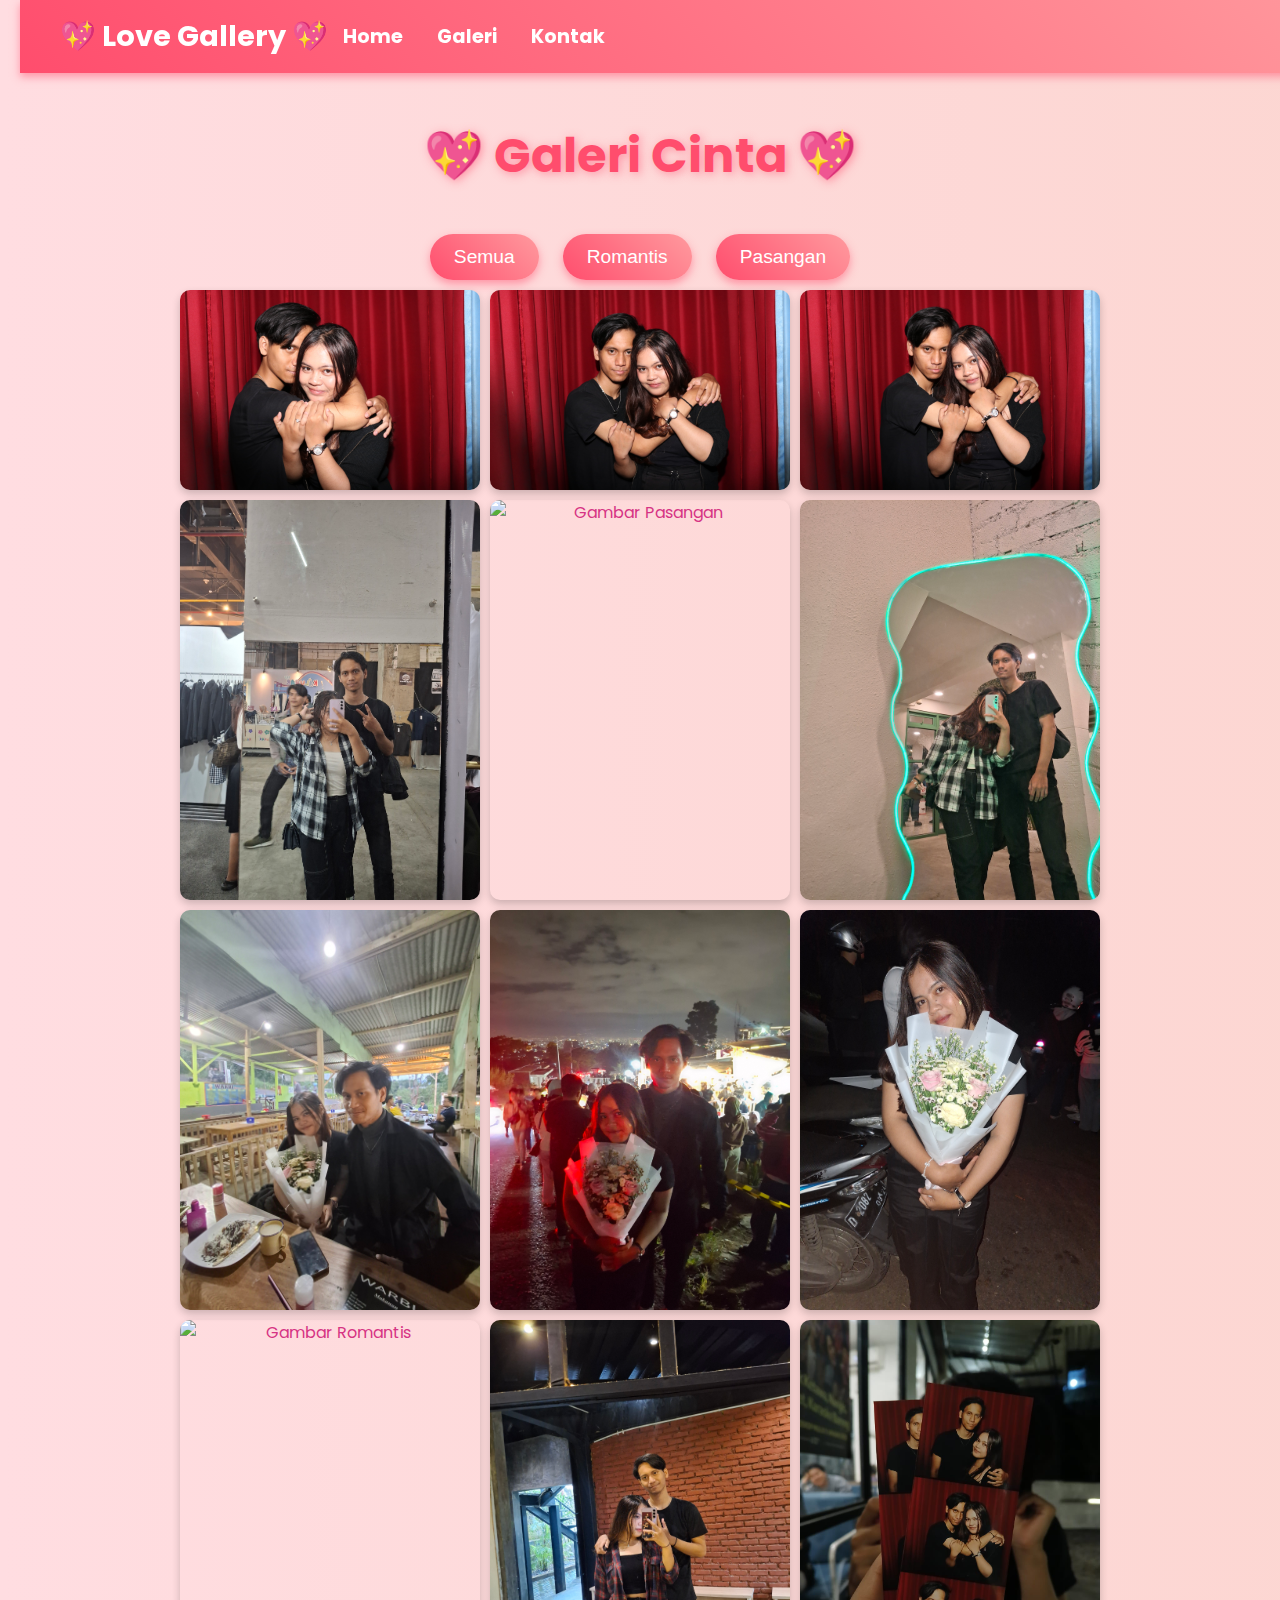
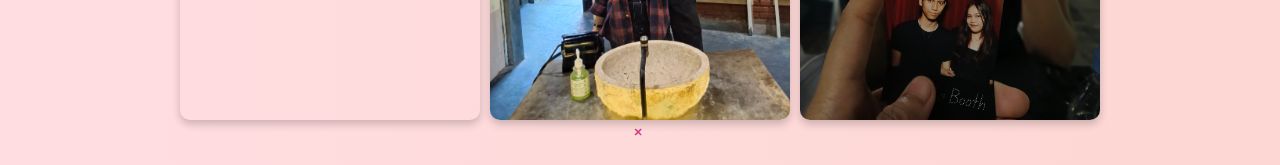
==== galeri.html @ 5300acc5 "first commit" ====
<!DOCTYPE html>
<html lang="id">
<head>
    <meta charset="UTF-8">
    <meta name="viewport" content="width=device-width, initial-scale=1.0">
    <title>Galeri Cinta</title>
    <link rel="stylesheet" href="styles.css">
    <style>
        @import url('https://fonts.googleapis.com/css2?family=Poppins:wght@300;400;600&display=swap');

        body {
            font-family: 'Poppins', sans-serif;
            text-align: center;
            background: linear-gradient(270deg, #ff9a9e, #fad0c4, #ffdde1);
            background-size: 400% 400%;
            animation: bgAnimation 10s ease infinite;
            color: #d63384;
            padding: 20px;
            overflow-y: auto;
            margin: 0;
        }
        @keyframes bgAnimation {
            0% { background-position: 0% 50%; }
            50% { background-position: 100% 50%; }
            100% { background-position: 0% 50%; }
        }
        .navbar {
            display: flex;
            justify-content: flex-start;
            align-items: center;
            background: linear-gradient(45deg, #ff4d6d, #ff9a9e);
            padding: 15px 40px;
            position: fixed;
            top: 0;
            width: 100%;
            z-index: 1000;
            box-shadow: 0 4px 8px rgba(255, 77, 109, 0.5);
        }
        .navbar .logo {
            font-size: 1.8em;
            font-weight: bold;
            color: white;
        }
        .navbar a {
            color: white;
            text-decoration: none;
            font-size: 1.2em;
            font-weight: bold;
            margin: 0 15px;
            transition: color 0.3s;
        }
        .navbar a:hover {
            color: #ffe0e6;
        }
        h1 {
            margin-top: 100px;
            font-size: 3em;
            font-weight: bold;
            color: #ff4d6d;
            text-shadow: 2px 2px 10px rgba(255, 77, 109, 0.5);
        }
        .filter-buttons button {
            background: linear-gradient(45deg, #ff4d6d, #ff9a9e);
            border: none;
            color: white;
            padding: 12px 24px;
            margin: 10px;
            font-size: 1.2em;
            border-radius: 30px;
            cursor: pointer;
            box-shadow: 0 4px 8px rgba(255, 77, 109, 0.5);
            transition: all 0.3s ease;
        }
        .filter-buttons button:hover {
            background: linear-gradient(45deg, #ff9a9e, #ff4d6d);
            transform: scale(1.1);
            box-shadow: 0 6px 12px rgba(255, 77, 109, 0.7);
        }
        .gallery {
            display: flex;
            flex-wrap: wrap;
            justify-content: center;
            gap: 10px;
            max-width: 90%;
            margin: auto;
        }

        .image {
            width: 30%;
            max-width: 300px;
            border-radius: 10px;
            box-shadow: 0 4px 8px rgba(0, 0, 0, 0.2);
            transition: transform 0.3s;
        }

        .image:hover {
            transform: scale(1.05);
        }
        .modal-content {
            max-width: 80%;
            max-height: 80vh;
        }
    </style>
</head>
<body>
    <div class="navbar">
        <div class="logo">💖 Love Gallery 💖</div>
        <div>
            <a href="index.html">Home</a>
            <a href="galeri.html">Galeri</a>
            <a href="#contact">Kontak</a>
        </div>
    </div>
    <div class="love-container"></div>
    <h1>💖 Galeri Cinta 💖</h1>
    <div class="filter-buttons">
        <button onclick="filterImages('all')">Semua</button>
        <button onclick="filterImages('romance')">Romantis</button>
        <button onclick="filterImages('couple')">Pasangan</button>
    </div>
    <div class="gallery" id="gallery">
        <img src="love1.jpeg" class="image couple" onclick="openModal(this)" alt="Gambar Romantis">
        <img src="love2.jpeg" class="image couple" onclick="openModal(this)" alt="Gambar Pasangan">
        <img src="love3.jpeg" class="image couple" onclick="openModal(this)" alt="Gambar Romantis">
        <img src="love4.jpg" class="image couple" onclick="openModal(this)" alt="Gambar Romantis">
        <img src="love5.jpg" class="image couple" onclick="openModal(this)" alt="Gambar Pasangan">
        <img src="love6.jpg" class="image couple" onclick="openModal(this)" alt="Gambar Romantis">
        <img src="love7.jpg" class="image couple" onclick="openModal(this)" alt="Gambar Romantis">
        <img src="love8.jpg" class="image couple" onclick="openModal(this)" alt="Gambar Pasangan">
        <img src="love9.jpg" class="image couple" onclick="openModal(this)" alt="Gambar Romantis">
        <img src="love10.jpg" class="image couple" onclick="openModal(this)" alt="Gambar Romantis">
        <img src="love11.jpg" class="image couple" onclick="openModal(this)" alt="Gambar Pasangan">
        <img src="love12.jpg" class="image couple" onclick="openModal(this)" alt="Gambar Romantis">
    </div>
    
    <div id="modal" class="modal" onclick="closeModal()">
        <span class="close">&times;</span>
        <img class="modal-content" id="modal-img">
    </div>
    
    <script>
        function openModal(img) {
            document.getElementById('modal').style.display = 'flex';
            document.getElementById('modal-img').src = img.src;
        }

        function closeModal() {
            document.getElementById('modal').style.display = 'none';
        }

        function filterImages(category) {
            let images = document.querySelectorAll('.image');
            images.forEach(img => {
                if (category === 'all' || img.classList.contains(category)) {
                    img.style.display = 'inline';
                } else {
                    img.style.display = 'none';
                }
            });
        }
    </script>
</body>
</html>
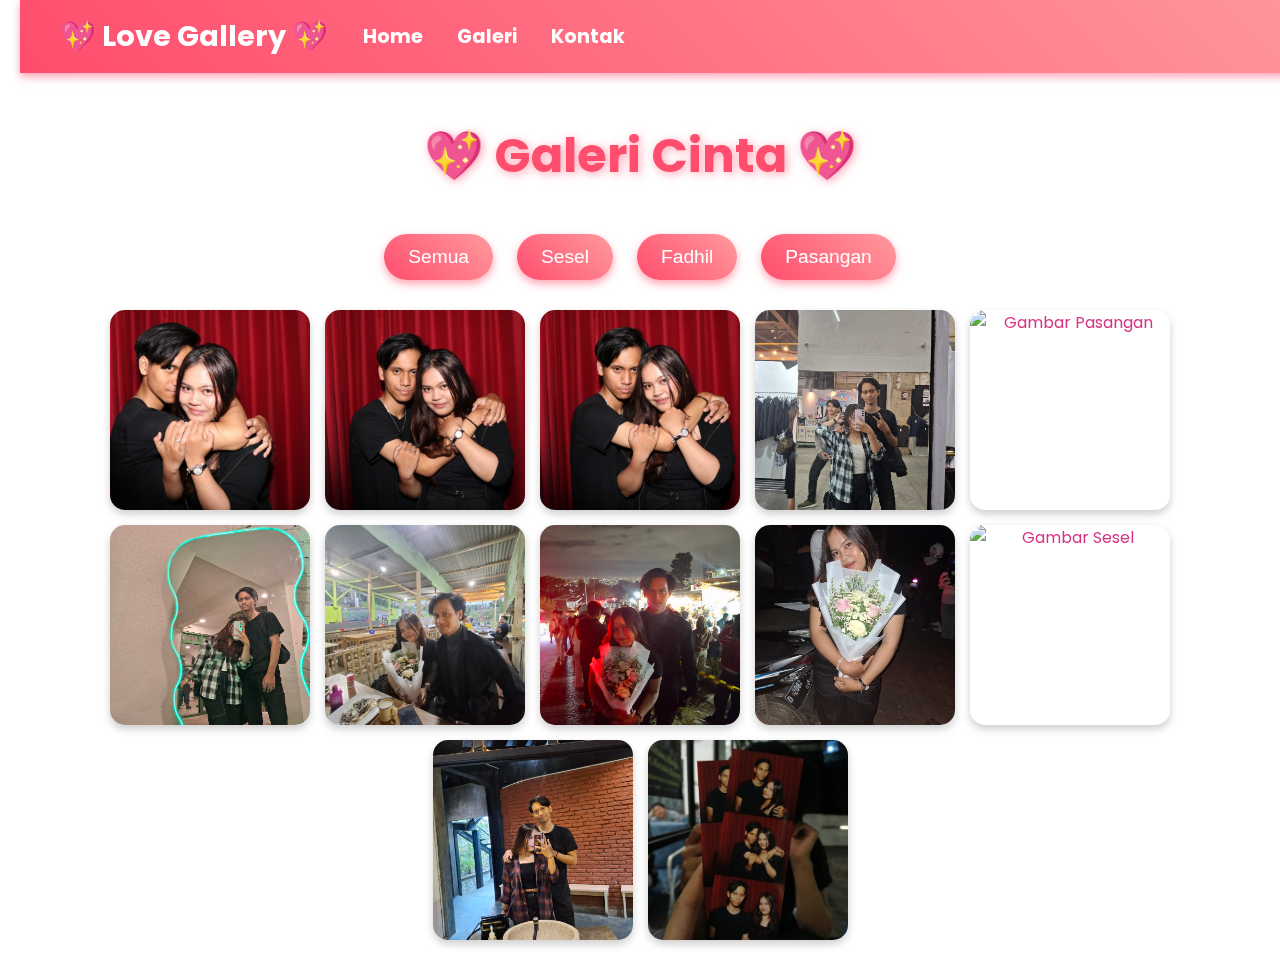
==== commit d7ff64d4: "update 1" ====
--- a/galeri.html
+++ b/galeri.html
@@ -11,13 +11,20 @@
         body {
             font-family: 'Poppins', sans-serif;
             text-align: center;
-            background: linear-gradient(270deg, #ff9a9e, #fad0c4, #ffdde1);
-            background-size: 400% 400%;
-            animation: bgAnimation 10s ease infinite;
             color: #d63384;
             padding: 20px;
             overflow-y: auto;
             margin: 0;
+            position: relative;
+        }
+        .background-video {
+            position: fixed;
+            top: 0;
+            left: 0;
+            width: 100%;
+            height: 100%;
+            object-fit: cover;
+            z-index: -1;
         }
         @keyframes bgAnimation {
             0% { background-position: 0% 50%; }
@@ -40,6 +47,7 @@
             font-size: 1.8em;
             font-weight: bold;
             color: white;
+            margin-right: 20px;
         }
         .navbar a {
             color: white;
@@ -80,11 +88,20 @@
             display: flex;
             flex-wrap: wrap;
             justify-content: center;
-            gap: 10px;
-            max-width: 90%;
-            margin: auto;
-        }
-
+            gap: 15px;
+            padding: 20px;
+        }
+        .gallery img {
+            width: 200px;
+            height: 200px;
+            object-fit: cover;
+            border-radius: 15px;
+            cursor: pointer;
+            transition: transform 0.3s ease;
+        }
+        .gallery img:hover {
+            transform: scale(1.1);
+        }
         .image {
             width: 30%;
             max-width: 300px;
@@ -96,13 +113,51 @@
         .image:hover {
             transform: scale(1.05);
         }
-        .modal-content {
-            max-width: 80%;
-            max-height: 80vh;
+        .popup {
+            display: none;
+            position: fixed;
+            top: 50%;
+            left: 50%;
+            transform: translate(-50%, -50%);
+            background: white;
+            padding: 20px;
+            border-radius: 10px;
+            box-shadow: 0 4px 10px rgba(0, 0, 0, 0.3);
+            width: 90%;
+            max-width: 400px;
+            text-align: center;
+        }
+        .popup img {
+            width: 100%;
+            height: auto;
+            object-fit: cover;
+            border-radius: 10px;
+        }
+        .popup p {
+            margin-top: 10px;
+            font-size: 1.2em;
+            color: #d63384;
+        }
+        .popup button {
+            margin-top: 10px;
+            background: #ff4d6d;
+            border: none;
+            color: white;
+            padding: 10px 20px;
+            font-size: 1em;
+            border-radius: 5px;
+            cursor: pointer;
+            transition: 0.3s;
+        }
+        .popup button:hover {
+            background: #ff9a9e;
         }
     </style>
 </head>
 <body>
+    <video class="background-video" autoplay loop muted>
+        <source src="Love_bg.mp4" type="video/mp4">
+    </video>
     <div class="navbar">
         <div class="logo">💖 Love Gallery 💖</div>
         <div>
@@ -115,39 +170,41 @@
     <h1>💖 Galeri Cinta 💖</h1>
     <div class="filter-buttons">
         <button onclick="filterImages('all')">Semua</button>
-        <button onclick="filterImages('romance')">Romantis</button>
+        <button onclick="filterImages('sesel')">Sesel</button>
+        <button onclick="filterImages('fadhil')">Fadhil</button>
         <button onclick="filterImages('couple')">Pasangan</button>
     </div>
     <div class="gallery" id="gallery">
-        <img src="love1.jpeg" class="image couple" onclick="openModal(this)" alt="Gambar Romantis">
-        <img src="love2.jpeg" class="image couple" onclick="openModal(this)" alt="Gambar Pasangan">
-        <img src="love3.jpeg" class="image couple" onclick="openModal(this)" alt="Gambar Romantis">
-        <img src="love4.jpg" class="image couple" onclick="openModal(this)" alt="Gambar Romantis">
-        <img src="love5.jpg" class="image couple" onclick="openModal(this)" alt="Gambar Pasangan">
-        <img src="love6.jpg" class="image couple" onclick="openModal(this)" alt="Gambar Romantis">
-        <img src="love7.jpg" class="image couple" onclick="openModal(this)" alt="Gambar Romantis">
-        <img src="love8.jpg" class="image couple" onclick="openModal(this)" alt="Gambar Pasangan">
-        <img src="love9.jpg" class="image couple" onclick="openModal(this)" alt="Gambar Romantis">
-        <img src="love10.jpg" class="image couple" onclick="openModal(this)" alt="Gambar Romantis">
-        <img src="love11.jpg" class="image couple" onclick="openModal(this)" alt="Gambar Pasangan">
-        <img src="love12.jpg" class="image couple" onclick="openModal(this)" alt="Gambar Romantis">
+        <img src="love1.jpeg" class="image couple" alt="Gambar Pasangan" onclick="openPopup(this.src, 'Foto Pasangan 1')">
+        <img src="love2.jpeg" class="image couple" alt="Gambar Pasangan" onclick="openPopup(this.src, 'Foto Pasangan 1')">
+        <img src="love3.jpeg" class="image couple" alt="Gambar Pasangan" onclick="openPopup(this.src, 'Foto Pasangan 1')">
+        <img src="love4.jpg" class="image couple" alt="Gambar Pasangan" onclick="openPopup(this.src, 'Foto Pasangan 1')">
+        <img src="love5.jpg" class="image couple" onclick="openPopup(this.src, 'Foto Pasangan 1')" alt="Gambar Pasangan">
+        <img src="love6.jpg" class="image couple" onclick="openPopup(this.src, 'Foto Pasangan 1')" alt="Gambar Pasangan">
+        <img src="love7.jpg" class="image couple" onclick="openPopup(this.src, 'Foto Pasangan 1')" alt="Gambar Pasangan">
+        <img src="love8.jpg" class="image couple" onclick="openPopup(this.src, 'Foto Pasangan 1')" alt="Gambar Pasangan">
+        <img src="love9.jpg" class="image sesel" onclick="openPopup(this.src, 'Foto Pasangan 1')" alt="Gambar Sesel">
+        <img src="love10.jpg" class="image sesel" onclick="openPopup(this.src, 'Foto Pasangan 1')" alt="Gambar Sesel">
+        <img src="love11.jpg" class="image couple" onclick="openPopup(this.src, 'Foto Pasangan 1')" alt="Gambar Pasangan">
+        <img src="love12.jpg" class="image couple" onclick="openPopup(this.src, 'Foto Pasangan 1')" alt="Gambar Pasangan">
     </div>
     
-    <div id="modal" class="modal" onclick="closeModal()">
-        <span class="close">&times;</span>
-        <img class="modal-content" id="modal-img">
+    <div class="popup" id="popup">
+        <img id="popupImage" src="">
+        <p id="popupText"></p>
+        <button onclick="closePopup()">Tutup</button>
     </div>
     
     <script>
-        function openModal(img) {
-            document.getElementById('modal').style.display = 'flex';
-            document.getElementById('modal-img').src = img.src;
-        }
-
-        function closeModal() {
-            document.getElementById('modal').style.display = 'none';
-        }
-
+        
+        function openPopup(src, text) {
+            document.getElementById('popupImage').src = src;
+            document.getElementById('popupText').innerText = text;
+            document.getElementById('popup').style.display = 'block';
+        }
+        function closePopup() {
+            document.getElementById('popup').style.display = 'none';
+        }
         function filterImages(category) {
             let images = document.querySelectorAll('.image');
             images.forEach(img => {
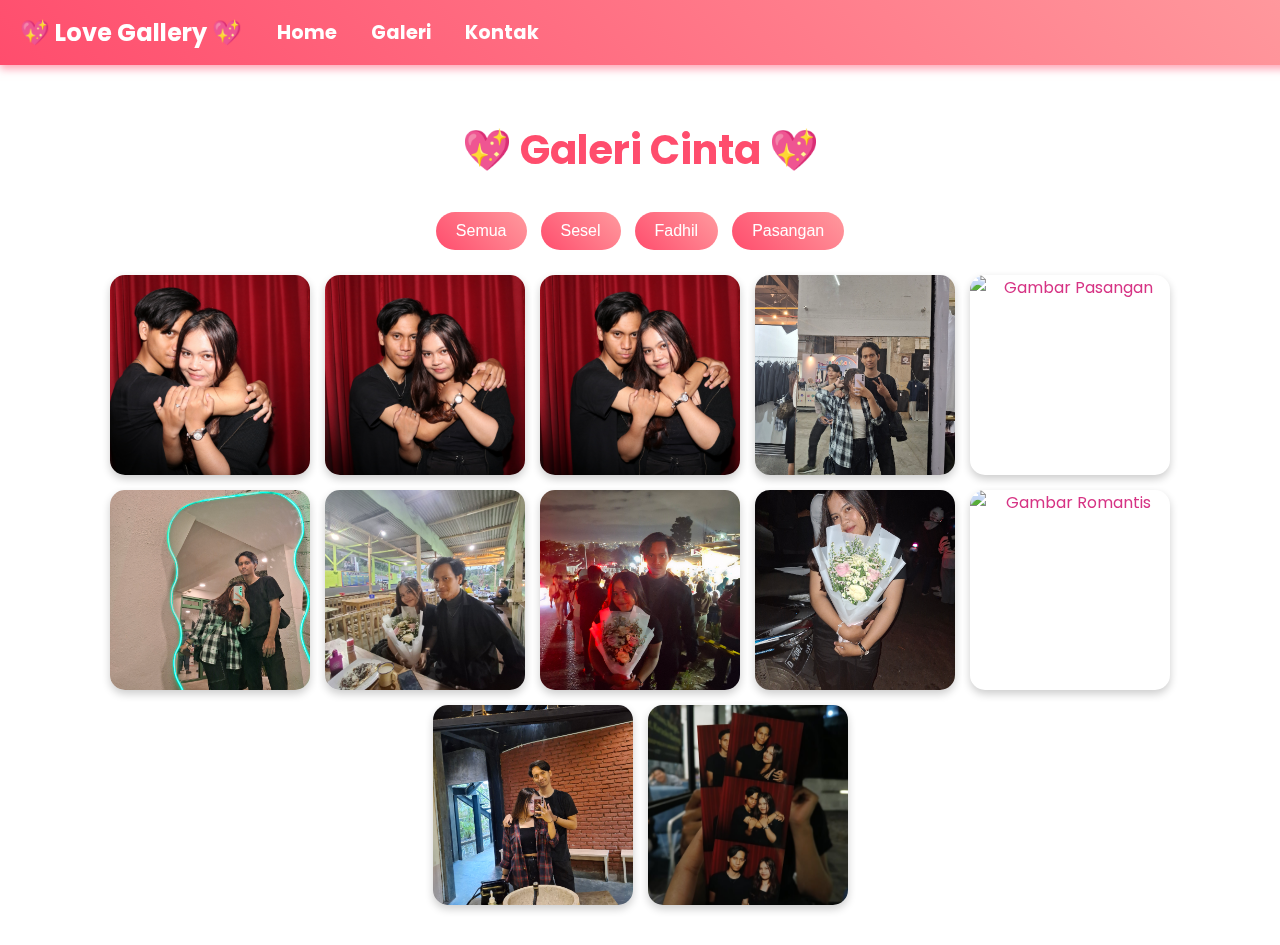
==== commit c0a4acd0: "update 2" ====
--- a/galeri.html
+++ b/galeri.html
@@ -13,10 +13,10 @@
             text-align: center;
             color: #d63384;
             padding: 20px;
-            overflow-y: auto;
             margin: 0;
-            position: relative;
-        }
+            overflow-x: hidden;
+        }
+
         .background-video {
             position: fixed;
             top: 0;
@@ -26,25 +26,48 @@
             object-fit: cover;
             z-index: -1;
         }
-        @keyframes bgAnimation {
-            0% { background-position: 0% 50%; }
-            50% { background-position: 100% 50%; }
-            100% { background-position: 0% 50%; }
-        }
+
         .navbar {
             display: flex;
-            justify-content: flex-start;
+            justify-content: space-between;
             align-items: center;
             background: linear-gradient(45deg, #ff4d6d, #ff9a9e);
-            padding: 15px 40px;
+            padding: 15px 20px;
             position: fixed;
             top: 0;
             width: 100%;
             z-index: 1000;
             box-shadow: 0 4px 8px rgba(255, 77, 109, 0.5);
         }
+
         .navbar .logo {
+            font-size: 1.5em;
+            font-weight: bold;
+            color: white;
+        }
+
+        .menu-toggle {
+            display: none;
             font-size: 1.8em;
+            color: white;
+            cursor: pointer;
+        }
+
+        .navbar {
+            display: flex;
+            align-items: center;
+            justify-content: flex-start;
+            background: linear-gradient(45deg, #ff4d6d, #ff9a9e);
+            padding: 15px 20px;
+            position: fixed;
+            top: 0;
+            left: 0;
+            width: 100%;
+            z-index: 1000;
+            box-shadow: 0 4px 8px rgba(255, 77, 109, 0.5);
+        }
+        .navbar .logo {
+            font-size: 1.5em;
             font-weight: bold;
             color: white;
             margin-right: 20px;
@@ -57,33 +80,23 @@
             margin: 0 15px;
             transition: color 0.3s;
         }
-        .navbar a:hover {
-            color: #ffe0e6;
-        }
         h1 {
             margin-top: 100px;
-            font-size: 3em;
-            font-weight: bold;
+            font-size: 2.5em;
             color: #ff4d6d;
-            text-shadow: 2px 2px 10px rgba(255, 77, 109, 0.5);
-        }
+        }
+
         .filter-buttons button {
             background: linear-gradient(45deg, #ff4d6d, #ff9a9e);
             border: none;
             color: white;
-            padding: 12px 24px;
-            margin: 10px;
-            font-size: 1.2em;
+            padding: 10px 20px;
+            font-size: 1em;
             border-radius: 30px;
             cursor: pointer;
-            box-shadow: 0 4px 8px rgba(255, 77, 109, 0.5);
-            transition: all 0.3s ease;
-        }
-        .filter-buttons button:hover {
-            background: linear-gradient(45deg, #ff9a9e, #ff4d6d);
-            transform: scale(1.1);
-            box-shadow: 0 6px 12px rgba(255, 77, 109, 0.7);
-        }
+            margin: 5px;
+        }
+
         .gallery {
             display: flex;
             flex-wrap: wrap;
@@ -113,6 +126,7 @@
         .image:hover {
             transform: scale(1.05);
         }
+
         .popup {
             display: none;
             position: fixed;
@@ -120,37 +134,52 @@
             left: 50%;
             transform: translate(-50%, -50%);
             background: white;
-            padding: 20px;
+            padding: 10px;
             border-radius: 10px;
             box-shadow: 0 4px 10px rgba(0, 0, 0, 0.3);
             width: 90%;
-            max-width: 400px;
+            max-width: 300px; /* Lebih kecil dari sebelumnya */
             text-align: center;
         }
+
         .popup img {
-            width: 100%;
-            height: auto;
+            width: 100%; /* Supaya gambar responsif */
+            max-height: 250px; /* Batas tinggi gambar */
             object-fit: cover;
-            border-radius: 10px;
-        }
-        .popup p {
-            margin-top: 10px;
-            font-size: 1.2em;
-            color: #d63384;
-        }
+            border-radius: 5px;
+        }
+
         .popup button {
             margin-top: 10px;
             background: #ff4d6d;
+            color: white;
             border: none;
-            color: white;
-            padding: 10px 20px;
-            font-size: 1em;
+            padding: 8px 15px;
             border-radius: 5px;
             cursor: pointer;
-            transition: 0.3s;
-        }
-        .popup button:hover {
-            background: #ff9a9e;
+        }
+
+
+        @media (max-width: 768px) {
+            .menu-toggle {
+                display: block;
+            }
+
+            .nav {
+                display: none;
+                flex-direction: column;
+                background: #ff4d6d;
+                position: absolute;
+                top: 60px;
+                left: 0;
+                width: 100%;
+                padding: 10px 0;
+                text-align: center;
+            }
+
+            .nav.show {
+                display: flex;
+            }
         }
     </style>
 </head>
@@ -158,15 +187,17 @@
     <video class="background-video" autoplay loop muted>
         <source src="Love_bg.mp4" type="video/mp4">
     </video>
+
     <div class="navbar">
         <div class="logo">💖 Love Gallery 💖</div>
-        <div>
+        <div class="menu-toggle" onclick="toggleMenu()">☰</div>
+        <div class="nav">
             <a href="index.html">Home</a>
             <a href="galeri.html">Galeri</a>
             <a href="#contact">Kontak</a>
         </div>
     </div>
-    <div class="love-container"></div>
+
     <h1>💖 Galeri Cinta 💖</h1>
     <div class="filter-buttons">
         <button onclick="filterImages('all')">Semua</button>
@@ -174,47 +205,55 @@
         <button onclick="filterImages('fadhil')">Fadhil</button>
         <button onclick="filterImages('couple')">Pasangan</button>
     </div>
+
     <div class="gallery" id="gallery">
-        <img src="love1.jpeg" class="image couple" alt="Gambar Pasangan" onclick="openPopup(this.src, 'Foto Pasangan 1')">
-        <img src="love2.jpeg" class="image couple" alt="Gambar Pasangan" onclick="openPopup(this.src, 'Foto Pasangan 1')">
-        <img src="love3.jpeg" class="image couple" alt="Gambar Pasangan" onclick="openPopup(this.src, 'Foto Pasangan 1')">
-        <img src="love4.jpg" class="image couple" alt="Gambar Pasangan" onclick="openPopup(this.src, 'Foto Pasangan 1')">
-        <img src="love5.jpg" class="image couple" onclick="openPopup(this.src, 'Foto Pasangan 1')" alt="Gambar Pasangan">
-        <img src="love6.jpg" class="image couple" onclick="openPopup(this.src, 'Foto Pasangan 1')" alt="Gambar Pasangan">
-        <img src="love7.jpg" class="image couple" onclick="openPopup(this.src, 'Foto Pasangan 1')" alt="Gambar Pasangan">
-        <img src="love8.jpg" class="image couple" onclick="openPopup(this.src, 'Foto Pasangan 1')" alt="Gambar Pasangan">
-        <img src="love9.jpg" class="image sesel" onclick="openPopup(this.src, 'Foto Pasangan 1')" alt="Gambar Sesel">
-        <img src="love10.jpg" class="image sesel" onclick="openPopup(this.src, 'Foto Pasangan 1')" alt="Gambar Sesel">
-        <img src="love11.jpg" class="image couple" onclick="openPopup(this.src, 'Foto Pasangan 1')" alt="Gambar Pasangan">
-        <img src="love12.jpg" class="image couple" onclick="openPopup(this.src, 'Foto Pasangan 1')" alt="Gambar Pasangan">
-    </div>
-    
+        <img src="love1.jpeg" class="image couple" alt="Gambar Romantis">
+        <img src="love2.jpeg" class="image couple" alt="Gambar Pasangan">
+        <img src="love3.jpeg" class="image couple" alt="Gambar Romantis">
+        <img src="love4.jpg" class="image couple" alt="Gambar Romantis">
+        <img src="love5.jpg" class="image couple" alt="Gambar Pasangan">
+        <img src="love6.jpg" class="image couple" alt="Gambar Romantis">
+        <img src="love7.jpg" class="image couple" alt="Gambar Romantis">
+        <img src="love8.jpg" class="image couple" alt="Gambar Pasangan">
+        <img src="love9.jpg" class="image sesel" alt="Gambar Romantis">
+        <img src="love10.jpg" class="image sesel" alt="Gambar Romantis">
+        <img src="love11.jpg" class="image couple" alt="Gambar Pasangan">
+        <img src="love12.jpg" class="image couple" alt="Gambar Romantis">
+    </div>
+
     <div class="popup" id="popup">
         <img id="popupImage" src="">
         <p id="popupText"></p>
         <button onclick="closePopup()">Tutup</button>
     </div>
-    
+
     <script>
-        
-        function openPopup(src, text) {
-            document.getElementById('popupImage').src = src;
-            document.getElementById('popupText').innerText = text;
-            document.getElementById('popup').style.display = 'block';
-        }
-        function closePopup() {
-            document.getElementById('popup').style.display = 'none';
-        }
+        function toggleMenu() {
+            document.querySelector('.nav-links').classList.toggle('show');
+        }
+
         function filterImages(category) {
             let images = document.querySelectorAll('.image');
             images.forEach(img => {
-                if (category === 'all' || img.classList.contains(category)) {
-                    img.style.display = 'inline';
-                } else {
-                    img.style.display = 'none';
-                }
+                img.style.display = category === 'all' || img.classList.contains(category) ? 'block' : 'none';
             });
         }
+        document.querySelectorAll('.gallery img').forEach(img => {
+        img.addEventListener('click', function() {
+            let popup = document.getElementById('popup');
+            let popupImage = document.getElementById('popupImage');
+            let popupText = document.getElementById('popupText');
+
+            popupImage.src = this.src;
+            popupText.textContent = this.alt;
+            popup.style.display = 'block';
+        });
+    });
+
+        function closePopup() {
+        document.getElementById('popup').style.display = 'none';
+        }
+
     </script>
 </body>
 </html>
